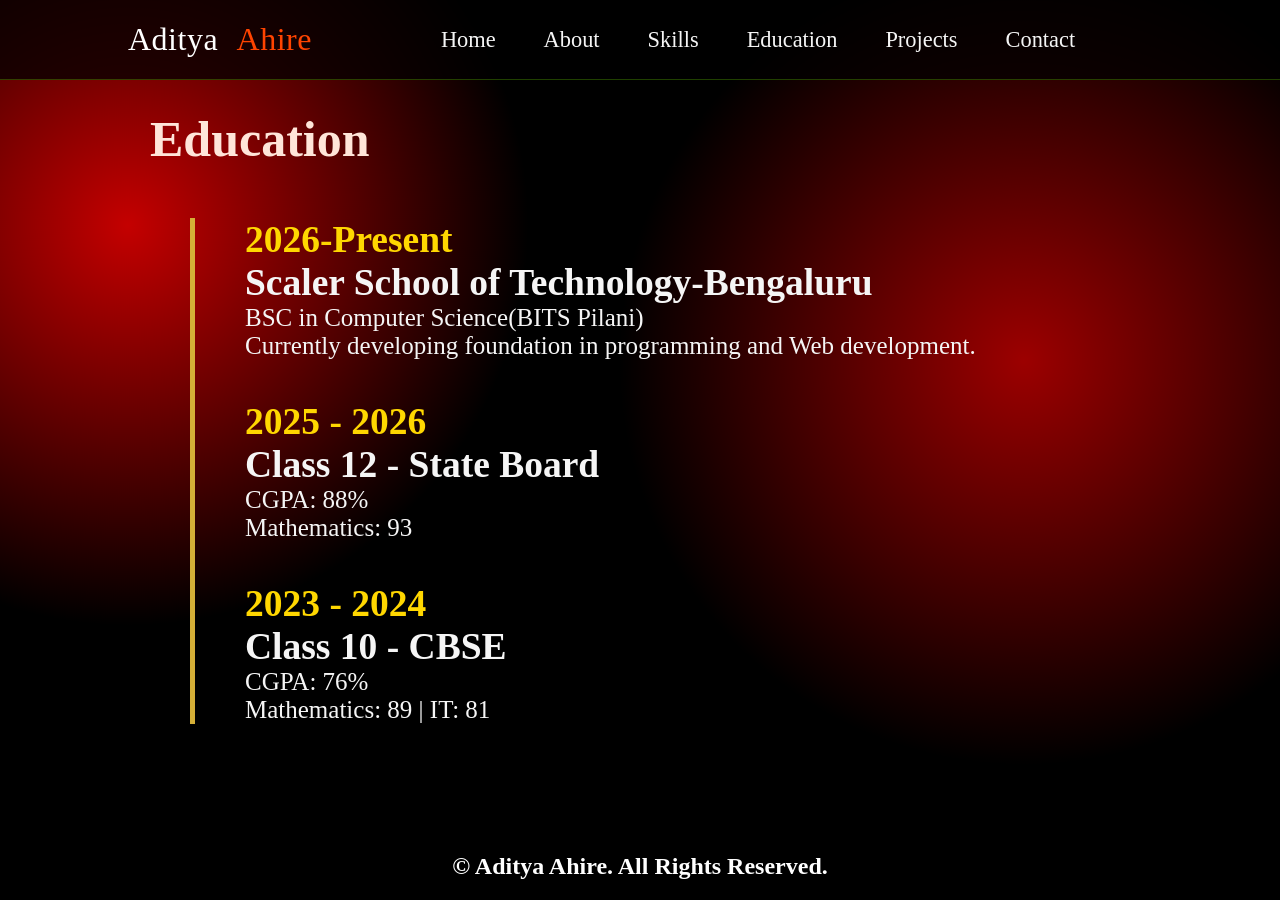
==== education.html @ 7ae7faba "Add files via upload" ====
<!DOCTYPE html>
<html lang="en">
<head>
    <meta charset="UTF-8">
    <meta name="viewport" content="width=device-width, initial-scale=1.0">
    <title>Document</title>
    <link rel="stylesheet" href="style.css">
</head>
<body>
    <div class="container4">

         <div class="nav">
         <p id="Aditya"> Aditya <span id="Ahire">Ahire</span></p>
        <nav class="nav-class">
           <a href="index.html">Home</a>
           <a href="about.html">About</a>
           <a href="skills.html">Skills</a>
           <a href="education.html">Education</a>
           <a href="projects.html">Projects</a>
           <a href="contact.html">Contact</a>
        </nav>

    </div>

    <div class="box4">
        <div class="item4">
            <h1>Education</h1>
        </div>
        <div class="item4" id="category">
            <div class="category">
                <h2><span id="timeline">2026-Present</span></h2>
                <h2>Scaler School of Technology-Bengaluru</h2>
                <p>BSC in Computer Science(BITS Pilani)</p>
                <p>Currently developing foundation in programming and Web development.</p>
            </div>
            <div class="category">
                 <h2><span id="timeline">2025 - 2026</span></h2>
                 <h2>Class 12 - State Board</h2>
                 <p>CGPA: 88%</p>
                 <p>Mathematics: 93</p>
            </div>
            <div class="category">
                 <h2><span id="timeline">2023 - 2024</span></h2>
                 <h2>Class 10 - CBSE</h2>
                 <p>CGPA: 76%</p>
                 <p>Mathematics: 89 | IT: 81</p>
            </div>
        </div>
    </div>

    </div>
    <footer class="footer">
    <h2> &copy; Aditya Ahire. All Rights Reserved.</h2>
 </footer>
 
</body>
</html>
---- style.css ----
*{
    margin: 0;
    padding: 0;
    box-sizing: border-box;
    text-decoration: none;
}
body {
    color: #F5F5F5;

    background:
        radial-gradient(circle at 10% 25%, rgba(255, 0, 0, 0.77), transparent 30%),
        radial-gradient(circle at 80% 40%, rgba(255, 0, 0, 0.61), transparent 35%),
        #000000;

    width: 100vw;
    min-height: 100vh;
    overflow: hidden;
    display: flex;
    flex-direction: column;

}
.container{
    width: 100vw;
    display: flex;
    flex-direction: column;
}
#Aditya{
    color: white;
    font-size: 2rem;
    font-weight: 535;
    letter-spacing: 0.5px;
    transition: all 0.5s ease-in-out;
    cursor: pointer;
}
#Aditya:hover{
    transform: scale(1.3);
}
#Ahire{
    color: #ff4400;
    margin-left: 10px;
}
.nav{
    width: 100vw;
    height: 80px;
    padding-left: 10%;
    padding-right: 16%;
    display: flex;
    justify-content: space-between;
    align-items: center;
    /* background-color: #000000; */
    font-size: 1.4rem;
    /* border-bottom: 1px solid #ff4400; */
    background: rgba(0, 0, 0, 0.75);
    border-bottom: 1px solid rgba(124, 255, 0, 0.25);

}
.nav-class{
    display: flex;
    gap: 3rem;
    color: white;
}
.nav-class a{
    color: #F5F5F5;
    transition: all 0.3s ease-in-out;
}
.nav-class a:hover{
    color:  #ff4400;
    transform: scale(1.211);
}
.box1{
    width: 90vw;
    height: 90%;
    padding-top: 10%;
    padding-left: 10%;
    padding-right: 10%;
    display: flex;
    flex-direction: row;
    justify-content: space-around;
    align-items: center;
}
.item1{
    margin-top: 30px;
    color: white;
    width: 70%;
    display: flex;
    flex-direction: column;
    font-size: 30px;
}
#intro{
    gap: 1px;
}
#img{
    width: 30%;
    /* cursor: pointer; */
}
#img img{
    border-radius: 50%;
    cursor: pointer;
    border: 3px solid #ff4400;
    box-shadow: 0 0 30px rgba(124, 255, 0, 0.5);
}
#img:hover{
    transform: scale(1.1);
    transition: all 0.5s ease-in-out;
}
#bb{
    display: flex;
    flex-direction: row;
    gap: 20px;
    height: 50px;
    width: 360px;
    border-radius: 80px;
}
#bb p{
    display: flex;
    justify-content: center;
    align-items: center;
    padding: 20px;
    border: 2px solid #ff4400;
    border-radius: 50px;
    font-size: 1.3rem;
    gap: 1rem;
    cursor: pointer;
    color: #D4AF37;
}
#me:hover{
    transform: scale(1.1);
    transition: all 0.4s ease-in-out
}
#view:hover{
    transform: scale(1.1);
    transition: all 0.4s ease-in-out;
}
.footer{
    color: white;
    margin-top: auto;
    text-align: center;
    margin-bottom: 20px;
}

/* For about...... */
.container2{
    color: white;
    font-size: 45px;
}
.box2{
    display: flex;
    flex-direction: column;
    align-items: center;
    gap: 50px; 
}
#secondBox{
    display: flex;
    gap: 25px;
}
.introduction{
    border: 2px solid #ff4400;
    border-radius: 40px;
    padding: 75px;
    width: 700px;
    height: 550px;
    transition: transform 0.3s ease-in-out;
}
#who{
    gap: 10px;
    padding-top: 20px;
}
#who p{
    padding: 10px;
    font-size: 28px;
    margin-bottom: -25px;
}
.introduction p{
    border: #ff4400 solid 1px;
    border-radius: 25px;
    display: flex;
    justify-content: center;
    align-items: center;
}
#interest{
    display: flex;
    flex-direction: column;
    gap: 20px;
}
.introduction p:hover{
    border: #D4AF37 solid 2px;
}

/*Skills Css...*/
#heading{
    font-size: 80px;
    color: #ff4400;
   text-align: center;
}
.box3{
    margin-left: 200px;
    display: flex;
    flex-direction: column;
    align-items: center;
    font-size: 25px;
    gap: 40px;
    margin-left: 100px;
    margin-right: 100px;
}
#dabba{
    display: flex;
    flex-wrap: wrap;
    display: grid;
    grid-template-rows: repeat(2, 1fr);
    grid-template-columns: repeat(3, 1fr);
    gap: 65px;
}
.skills{
    border: #ff4400 solid 1px;
    border-radius: 45px;
    padding-top: 90px;
    padding: 30px;
    padding-right: -20px;
    transition: transform 0.3s ease-in-out;
}
#lang{
    color: #D4AF37;
}
.skills h2{
    margin-bottom:15px;
}

/*Education Css....*/
.box4{
    margin-top: 30px;
    margin-left: 150px;
    font-size: 25px;
    display: flex;
    flex-direction: column;
    gap: 50px;
}
.item4{
    display: flex;
    flex-direction: column;
    gap: 40px;
}
.category{
    margin-left: 50px;
}
.item4 h1{
    color: #FFE5D9;
}
#timeline{
    color: #FFD700;
}
#category{
    border-left: #D4AF37 solid 5px;
    margin-left: 40px;
} 
.box5{
    display: flex;
    flex-direction: column;
    align-items: center;
    justify-content: center;
    gap: 50px; 
}
.item5{
    margin-top: 50px;
    font-size: 2rem;
}
#Contacts{
    margin-top: 25px;
    display: flex;
    flex-direction: column;
    justify-content: center;
    gap: 35px;
}
#Contact {
    border: #ff4400 solid 2px;
    border-radius: 45px;
    margin-top: 20px;
    display: flex;
    flex-direction: column;
    padding-top: 80px;
    padding: 20px;
    padding-right: -20px;
    color: #F5F5F5;

}
#Contact:hover{
    border: 1px #ff4400 solid;
    border-radius: 45px;
    transition: transform 0.3s ease-in-out;
    color:  #ff4400;
    transform: scale(1.211);
}
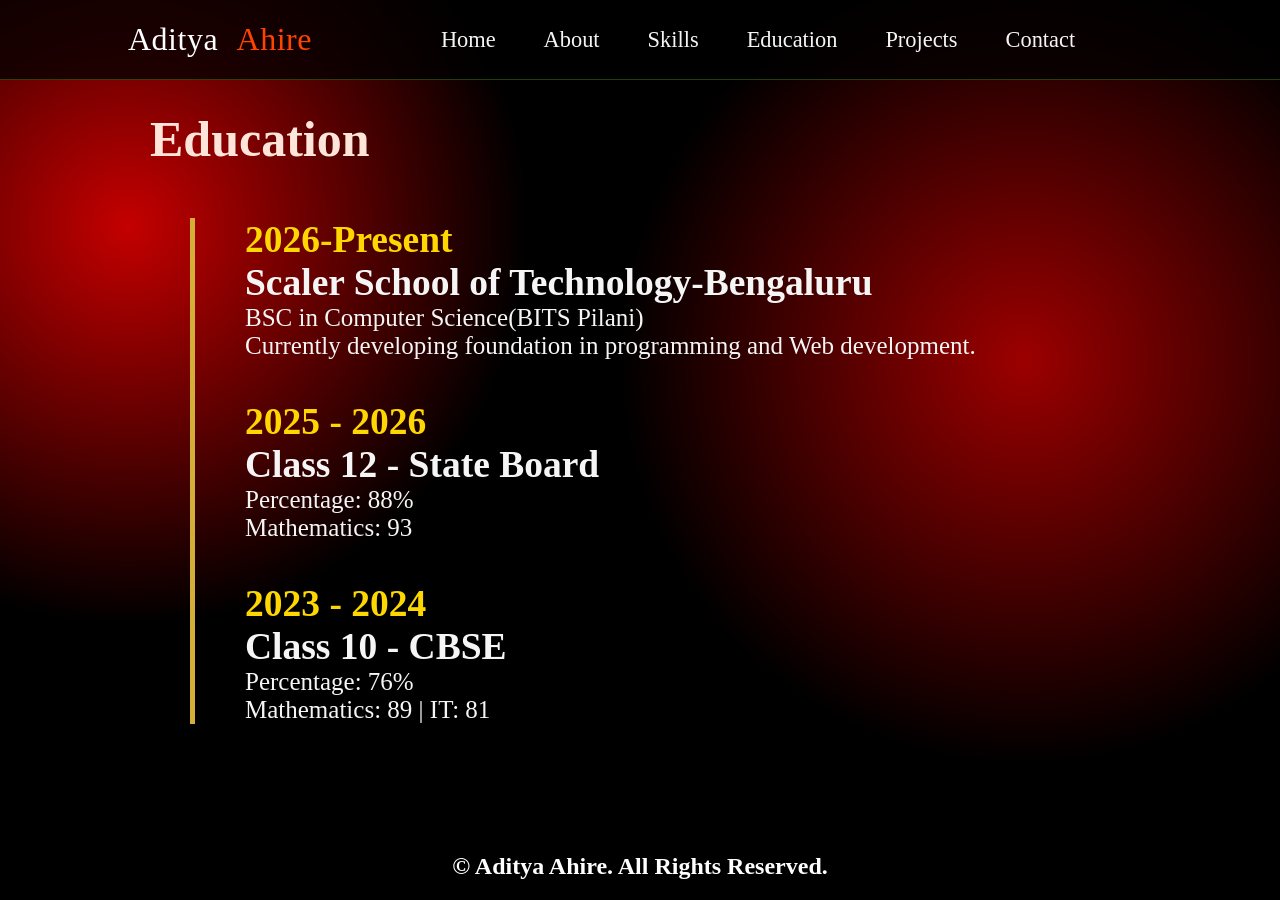
==== commit 7f872270: "Update education.html" ====
--- a/education.html
+++ b/education.html
@@ -36,13 +36,13 @@
             <div class="category">
                  <h2><span id="timeline">2025 - 2026</span></h2>
                  <h2>Class 12 - State Board</h2>
-                 <p>CGPA: 88%</p>
+                 <p>Percentage: 88%</p>
                  <p>Mathematics: 93</p>
             </div>
             <div class="category">
                  <h2><span id="timeline">2023 - 2024</span></h2>
                  <h2>Class 10 - CBSE</h2>
-                 <p>CGPA: 76%</p>
+                 <p>Percentage: 76%</p>
                  <p>Mathematics: 89 | IT: 81</p>
             </div>
         </div>
@@ -54,4 +54,4 @@
  </footer>
  
 </body>
-</html>+</html>
--- a/style.css
+++ b/style.css
@@ -123,6 +123,18 @@
     cursor: pointer;
     color: #D4AF37;
 }
+#me {
+    display: flex;
+    justify-content: center;
+    align-items: center;
+    padding: 20px;
+    border: 2px solid #ff4400;
+    border-radius: 50px;
+    font-size: 1.3rem;
+    gap: 1rem;
+    cursor: pointer;
+    color: #D4AF37; 
+}
 #me:hover{
     transform: scale(1.1);
     transition: all 0.4s ease-in-out
@@ -158,7 +170,7 @@
     border-radius: 40px;
     padding: 75px;
     width: 700px;
-    height: 550px;
+    height: 600px;
     transition: transform 0.3s ease-in-out;
 }
 #who{
@@ -166,7 +178,7 @@
     padding-top: 20px;
 }
 #who p{
-    padding: 10px;
+    padding: 20px;
     font-size: 28px;
     margin-bottom: -25px;
 }
@@ -289,3 +301,233 @@
     color:  #ff4400;
     transform: scale(1.211);
 }
+.projects-box {
+    width: 90%;
+    margin: 80px auto;
+    display: flex;
+    justify-content: center;
+    gap: 50px;
+    flex-wrap: wrap;
+}
+
+.project-card {
+    width: 450px;
+    min-height: 350px;
+
+    border: 2px solid #ff4400;
+    border-radius: 35px;
+
+    padding: 45px;
+
+    display: flex;
+    flex-direction: column;
+    justify-content: center;
+    align-items: center;
+
+    text-align: center;
+
+    transition: all 0.3s ease-in-out;
+}
+
+.project-card:hover {
+    transform: translateY(-15px);
+    border: 3px solid #ff4400;
+    box-shadow: 0 0 25px rgba(124, 255, 0, 0.25);
+}
+
+.project-card h1 {
+    color: #FFD700;
+    font-size: 35px;
+    margin-bottom: 25px;
+}
+
+.project-card p {
+    font-size: 20px;
+    line-height: 1.6;
+    margin-bottom: 25px;
+}
+
+.project-tech {
+    color: #FFD700;
+    font-size: 18px;
+    margin-bottom: 30px;
+}
+
+.project-button {
+    border: 2px solid #ff4400;
+    border-radius: 30px;
+
+    padding: 12px 25px;
+
+    color: #FFD700;
+    font-size: 20px;
+
+    transition: all 0.3s ease-in-out;
+}
+
+.project-button:hover {
+    background-color: #ff4400;
+    color: black;
+    transform: scale(1.08);
+}
+
+
+
+
+.coming-soon {
+    border-color: #ff4400;
+}
+
+.coming-soon h1 {
+    color: #FFD700;
+}
+
+.coming-text {
+    color: #FFD700;
+    font-size: 20px;
+    border: 2px solid #ff4400;
+    border-radius: 30px;
+    padding: 12px 25px;
+}
+
+
+@media (max-width: 900px) {
+
+    .projects-box {
+        margin: 50px auto;
+        gap: 30px;
+    }
+
+    .project-card {
+        width: 80%;
+    }
+}
+
+
+@media (max-width: 600px) {
+
+    .projects-box {
+        width: 90%;
+        margin: 35px auto;
+        flex-direction: column;
+        align-items: center;
+        gap: 25px;
+    }
+
+    .project-card {
+        width: 100%;
+        min-height: 300px;
+        padding: 30px 20px;
+        border-radius: 25px;
+    }
+
+    .project-card h1 {
+        font-size: 28px;
+    }
+
+    .project-card p {
+        font-size: 17px;
+    }
+
+    .project-tech {
+        font-size: 16px;
+    }
+}
+
+html{width:100%;min-height:100%;overflow-x:hidden}
+body{width:100%;min-height:100vh;overflow-x:hidden;overflow-y:auto}
+
+@media (max-width:1100px){
+.nav{padding-left:5%;padding-right:5%}
+.nav-class{gap:1.5rem;font-size:1.1rem}
+.box1{width:100%;padding:7% 6%;gap:30px}
+.item1{font-size:25px}
+#img{width:35%}
+#img img{width:100%;max-width:330px;height:auto}
+.introduction{width:45vw;height:auto;padding:45px}
+#secondBox{width:95%}
+.box3{margin-left:5%;margin-right:5%}
+#dabba{grid-template-columns:repeat(2,1fr);gap:30px;width:100%}
+.box4{margin-left:8%;margin-right:5%}
+}
+
+@media (max-width:768px){
+.nav{height:auto;min-height:75px;padding:15px 5%;flex-direction:column;gap:15px}
+#Aditya{font-size:1.7rem}
+.nav-class{width:100%;justify-content:center;flex-wrap:wrap;gap:10px 18px;font-size:1rem}
+.box1{width:100%;min-height:auto;padding:50px 7%;flex-direction:column-reverse;justify-content:center;text-align:center;gap:35px}
+.item1,#intro,#img{width:100%;align-items:center}
+.item1{font-size:22px}
+#intro h1{font-size:2.5rem}
+#intro h2{font-size:1.5rem}
+#intro br{display:none}
+#img img{width:min(55vw,280px);height:auto}
+#bb{width:auto;max-width:100%;height:auto;justify-content:center;flex-wrap:wrap;margin-top:15px}
+#bb p{padding:14px 18px;font-size:1rem}
+.container2{font-size:30px}
+.box2{gap:30px;padding:35px 5%}
+.box2>.item2:first-child h1{font-size:2.5rem}
+#secondBox{width:100%;flex-direction:column;align-items:center}
+.introduction{width:100%;max-width:650px;height:auto;padding:30px;border-radius:30px}
+#who p{font-size:18px;margin-bottom:0}
+.introduction p{padding:12px;font-size:18px}
+#heading{font-size:55px}
+.box3{margin:30px 5%;gap:25px}
+#dabba{grid-template-columns:repeat(2,minmax(0,1fr));gap:20px}
+.skills{padding:25px;border-radius:30px}
+.skills h2{font-size:1.4rem}
+.skills p{font-size:1rem}
+.box4{margin:35px 6%;font-size:19px;gap:30px}
+.item4{gap:25px}
+.category{margin-left:25px}
+.box5{gap:30px;padding:50px 8%}
+.item5{margin-top:20px;font-size:1.5rem;text-align:center}
+#Contacts{width:100%}
+#Contact{width:100%;text-align:center;padding:18px}
+.footer{font-size:.7rem;padding:15px;margin-top:20px}
+}
+
+@media (max-width:480px){
+.nav{padding:12px 4%}
+#Aditya{font-size:1.5rem}
+.nav-class{gap:8px 12px;font-size:.85rem}
+.box1{padding:35px 5%;gap:25px}
+.item1{font-size:18px}
+#intro h1{font-size:2.1rem}
+#intro h2{font-size:1.25rem}
+#img img{width:min(65vw,230px)}
+#bb{width:100%;gap:10px}
+#bb p{padding:12px 14px;font-size:.85rem}
+.container2{font-size:24px}
+.box2{padding:25px 5%}
+.box2>.item2:first-child h1{font-size:2rem}
+.introduction{padding:20px;border-radius:25px}
+#who p,.introduction p{font-size:15px}
+#heading{font-size:42px}
+.box3{margin:25px 5%}
+#dabba{grid-template-columns:1fr;gap:15px}
+.skills{padding:20px}
+.skills h2{font-size:1.25rem}
+.skills p{font-size:.9rem}
+.box4{margin:25px 5%;font-size:16px}
+.category{margin-left:15px}
+.item4 h1{font-size:2rem}
+.category h2{font-size:1.15rem}
+.box5{padding:35px 7%}
+.item5{font-size:1.2rem}
+#Contact{font-size:1rem;padding:15px}
+.footer h2{font-size:.75rem}
+}
+
+@media (max-width:360px){
+.nav-class{gap:7px 9px;font-size:.75rem}
+#Aditya{font-size:1.3rem}
+.box1{padding-left:4%;padding-right:4%}
+#intro h1{font-size:1.8rem}
+#intro h2{font-size:1.05rem}
+#bb{flex-direction:column;align-items:center;width:100%}
+#bb p{width:100%;max-width:220px}
+#img img{width:190px}
+.introduction{padding:16px}
+#heading{font-size:35px}
+}
